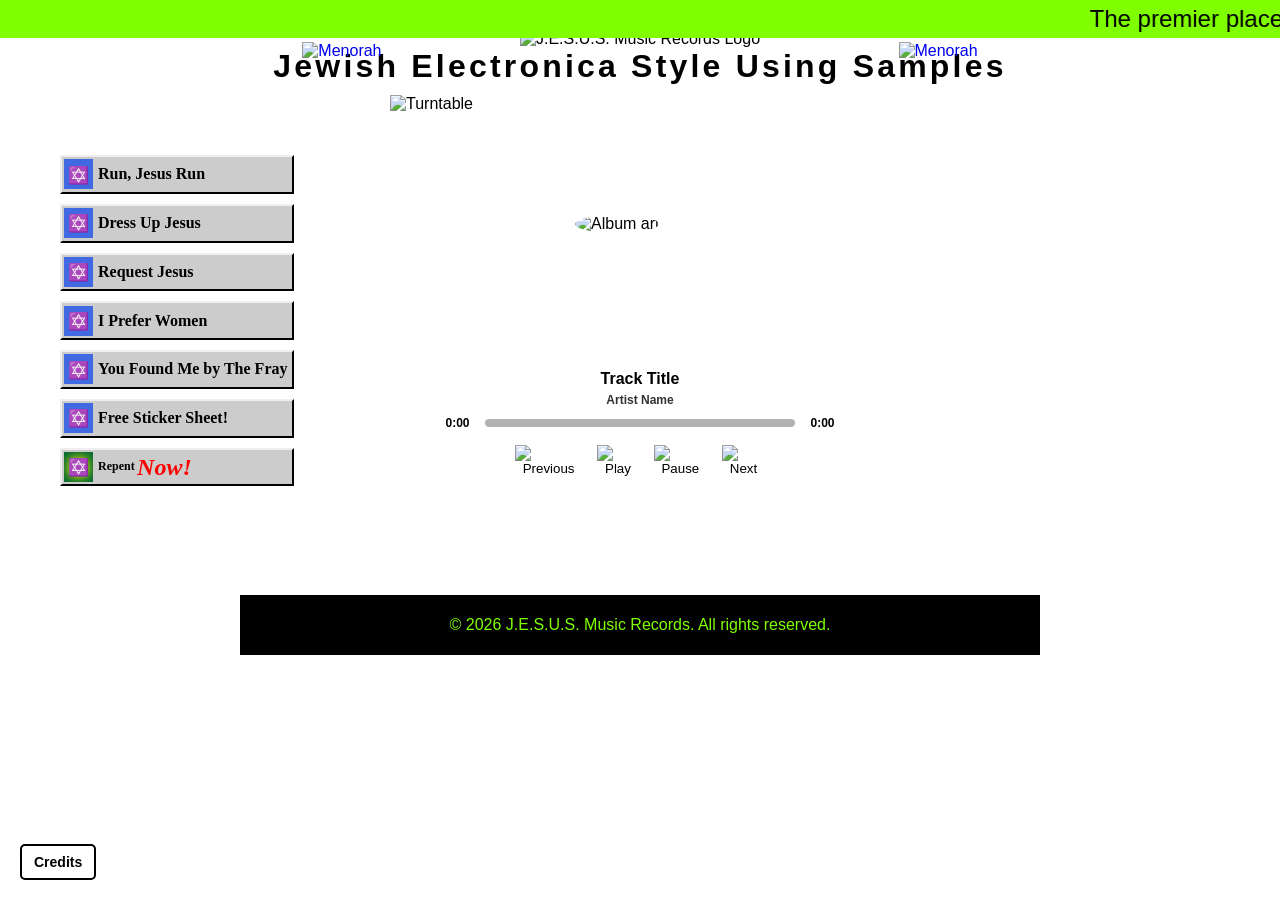
==== index.html @ e96af4ab "added free sticker sheet page" ====
<!DOCTYPE html>
<html lang="en">
<head>
    <meta charset="UTF-8">
    <meta name="viewport" content="width=device-width, initial-scale=1.0">
    <title>J.E.S.U.S. Music Records</title>
    <link rel="stylesheet" href="style.css">
    <link rel="icon" type="image/x-icon" href="menorah-still.ico">
</head>
<body>
    <div class="container">
        <header>
            <div class="header-content">
                <img src="jesuspixel.gif" alt="J.E.S.U.S. Music Records Logo" class="logo">
                <div class="menorah-container">
                    <a href="jewishhype.html">
                        <img src="menorah.gif" alt="Menorah" class="menorah menorah-left">
                    </a>
                    <a href="jewishhype.html">
                        <img src="menorah.gif" alt="Menorah" class="menorah menorah-right">
                    </a>
                </div>
            </div>
            <h1>Jewish Electronica Style Using Samples</h1>
        </header>
       <div class="content-wrapper">
           <div class="button-container">
                <button class="button--netscape" onclick="window.location.href='runjesusrun.html'">Run, Jesus Run</button>
                <button class="button--netscape" onclick="window.location.href='dress-up-jesus-2.html'">Dress Up Jesus</button>
                <button class="button--netscape" onclick="window.location.href='requestjesus.html'">Request Jesus</button>
                <button class="button--netscape" onclick="window.location.href='Ipreferwomen.html'">I Prefer Women</button>
                <button class="button--netscape" onclick="window.location.href='youfoundmebythefray.html'">You Found Me by The Fray</button>
                <button class="button--netscape" onclick="window.location.href='freestickersheet.html'">Free Sticker Sheet!</button>
                <button class="button--netscape button--text" onclick="window.open('https://jewsforjesus.org/','_blank');" type="button">Repent <em>Now!</em></button>
            </div>
            <div class="turntable-wrapper">
                <div class="turntable-container">
                    <img src="turntable rectangle 2.png" alt="Turntable" class="turntable-base">
                    <div class="record-container">
                        <img src="placeholder-cover-art.png" alt="Album art" class="album-art" id="albumArt">
                    </div>
                    <div class="player-controls">
                        <button class="control-btn" id="prevBtn">
                            <img src="prev.png" alt="Previous">
                        </button>
                        <button class="control-btn" id="playBtn">
                            <img src="play.png" alt="Play">
                        </button>
                        <button class="control-btn" id="pauseBtn">
                            <img src="pause.png" alt="Pause">
                        </button>
                        <button class="control-btn" id="nextBtn">
                            <img src="next.png" alt="Next">
                        </button>
                    </div>
                    <div class="track-info">
                        <div id="trackTitle">Track Title</div>
                        <div id="trackArtist" style="font-size: 12px; margin-top: 5px; opacity: 0.8;">Artist Name</div>
                    </div>
                    
                    <div class="progress-wrapper">
                        <span class="time-display" id="currentTime">0:00</span>
                        <div class="progress-container">
                            <div class="progress-bar" id="progressBar"></div>
                        </div>
                        <span class="time-display" id="totalTime">0:00</span>
                    </div>
                </div>
            </div>
        </div>
        <audio id="audioPlayer"></audio>
       
        <div class="lyrics-display" id="lyricsDisplay">
            <div class="lyrics-content" id="lyricsContent"></div>
        </div>

        <footer>
            <p>&copy; 2026 J.E.S.U.S. Music Records. All rights reserved.</p>
        </footer>
    </div>

    <marquee class="premier-marquee" scrollamount="12" loop="infinite">The premier place for Jewish music ✡ The premier place for Jewish music ✡ The premier place for Jewish music ✡ </marquee>

    <script src="script.js"></script>
    <div class="credits-box">
    <a href="credits.html">Credits</a>
</div>
</body>
</html>
---- style.css ----
@font-face {
    font-family: 'Aldrich';
    src: url('./Aldrich-Regular.ttf') format('truetype');
}

body {
    background-image: url('background.jpeg');
    background-repeat: repeat;
    background-size: 100px 100px;
    font-family: 'Aldrich', 'Arial', sans-serif;
    margin: 0;
    padding: 0;
    overflow-x: hidden;
}

.container {
    max-width: 800px;
    margin: 0 auto;
    padding-top: 20px;
}

header {
    text-align: center;
    padding-bottom: 20px;
    margin-bottom: 20px;
}

.header-content {
    position: relative;
    display: inline-block;
    margin-top: 10px;
}

.menorah-container {
    position: absolute;
    top: 10%;
    left: 50%;
    transform: translate(-50%, -50%);
    width: 100%;
    display: flex;
    justify-content: space-between;
    pointer-events: none;
}

@keyframes spin3d {
    0% {
        transform: rotateY(0deg);
    }
    100% {
        transform: rotateY(360deg);
    }
}

.menorah {
    max-width: 10vw;
    height: auto;
    animation: spin3d 3s linear infinite;  /* Changed from pulse */
}

.logo {
    max-width: 50vw;
    height: auto;
    display: block;
}


.menorah-left {
    position: absolute;
    left: -17vw;
    top: 10px;
}

.menorah-right {
    position: absolute;
    right: -17vw;
    top: 10px;
}

h1 {
    font-family: 'Aldrich', sans-serif;
    font-size: 2em;
    margin: 0;
    color: black;
    letter-spacing: 0.1em;
}

main {
    padding: 20px;
    line-height: 1.6;
}

footer {
    text-align: center;
    margin-top: 40px;
    padding-top: 5px;
    padding-bottom: 5px;
    color: chartreuse;
    background-color: black;
}

.button-container {
    position: absolute;
    left: -180px;
    top: 60px;
    transform: none;
    display: flex;
    flex-direction: column;
    gap: 10px;
    z-index: 100;
}

.content-wrapper {
    position: relative;
    margin: 30px 0;
}

.premier-marquee{
    font-size: 24px;
    width: 100vw;
    position: fixed;
    top: 0;
    left: 0;
    margin: 0;
    background-color: chartreuse;
    z-index: 1000;
    padding: 5px;
}

.lyrics {
    font-size: 18px;
    width: 100vw;
    height: 50vw;
    position: fixed;
    bottom: 0;
    right: -80%;
    margin: 0;
    z-index: 500;
    padding: 5px;
    pointer-events: none;
}

.lyrics-marquee {
    width: 300px; 
    height: 100%;
    pointer-events: auto;
}

/* Static lyrics display */
.lyrics-display.static-lyrics {
    top: 50%;
    transform: translateY(-50%);
    height: auto;
    max-height: 80vh;
    overflow-y: auto;
}

.lyrics-display.static-lyrics .lyrics-content {
    position: static;
    transform: none;
}

/* Hide lyrics when display is none */
.lyrics-display.no-lyrics {
    display: none;
}

/* Pop-up ad styles */
.popup-ad {
    position: fixed;
    background-color: white;
    border: 3px solid #000;
    box-shadow: 5px 5px 10px rgba(0, 0, 0, 0.5);
    padding: 5px;
    z-index: 999;
    max-width: 300px;
    opacity: 0;
    transform: scale(0.8);
    transition: all 0.3s ease;
    cursor: grab;
    user-select: none;
}

.popup-ad.show {
    opacity: 1;
    transform: scale(1);
}

.popup-ad img {
    display: block;
    width: 100%;
    height: auto;
    pointer-events: none;
    user-select: none;
    -webkit-user-drag: none;
}

.close-btn {
    position: absolute;
    top: -10px;
    right: -10px;
    width: 30px;
    height: 30px;
    background-color: red;
    color: white;
    border: 2px solid #000;
    border-radius: 50%;
    font-size: 20px;
    font-weight: bold;
    cursor: pointer;
    display: flex;
    align-items: center;
    justify-content: center;
    line-height: 1;
    padding: 0;
    pointer-events: auto;
}

.close-btn:hover {
    background-color: darkred;
}

:root {
    --color-cod-gray: #111;
    --color-seashell: #f1f1f1;
    --color-silver: #ccc;
    --color-white: #fff;
    --color-gallery: #eee;
    --color-mercury: #e6e6e6;
    --color-shalimar: #fff9c0;
    --color-jelly-bean: #21759b;
    --color-dove-gray: #666;
    --color-royal-blue: #4169e1;
    --color-fresh-eggplant: #800080;
    --color-lucky-point: #191970;
    --color-tundora: #404040;
    --color-black: #000;

    --c-background-button-netscape: var(--color-silver);
    --c-link: blue;
}

/* 90s Netscape button */
.button--netscape {
    align-items: center;
    background: var(--c-background-button-netscape);
    border-color: var(--color-gallery) var(--color-cod-gray) var(--color-cod-gray) var(--color-gallery);
    border-radius: 0;
    border-width: 2px;
    cursor: pointer;
    display: inline-flex;
    font-family: "Times New Roman";
    font-weight: 700;
    min-height: 31px;
    min-width: 88px;
    padding: 2px 4px 2px 2px;
    position: relative;
    white-space: nowrap;
    zoom: 1.2;  /* Changed from 1.5 */
}

.button--netscape:hover,
.button--netscape:focus {
    outline: 1px dotted var(--c-link);
}

.button--netscape:active {
    border-color: var(--color-cod-gray) transparent transparent var(--color-cod-gray);
    padding: 4px 2px 0px 4px;
}

.button--netscape::before {
    align-items: center;
    background: var(--color-royal-blue);
    content: "✡️";
    display: flex;
    flex: 0 0 24px;
    font-size: 14px;
    height: 23px;
    justify-content: center;
    line-height: 0;
    margin-right: 4px;
    overflow: hidden;
    padding-top: 2px;
    width: 24px;
}

.button--theme::before {
    background: var(--color-cod-gray);
    content: "💡";
    text-shadow: 0 0 4px #FF6;
}

.button--dark {
    background: var(--color-cod-gray);
    color: red;
    border-top-color: var(--color-cod-gray);
    border-left-color: var(--color-cod-gray);
}

.button--dark::before {
    background: #660000;
    content: "🎃";
    text-shadow: 0 0 4px black;
}

.button--text {
    font-size: 10px;
}

.button--text em {
    color: red;
    font-family: cursive;
    display: block;
    font-weight: bold;
    font-size: 20px;
    line-height: 1;
    padding: 0 4px 0 2px;
}

.button--text::before {
    background: #006633;
    content: "✡️";
    text-shadow: 0 0 9px yellow;
}

.button--letter {
    font-size: 20px;
    line-height: 1;
    font-weight: bold;
    color: white;
    text-shadow: 1px 1px #000000;
    font-style: italic;
}

.button--letter::before {
    background: #003366;
    content: "🌎";
    text-shadow: 0 0 3px hsla(0deg, 0%, 100%, 0.5);
    font-style: normal;
}

/* Turntable styles */
.turntable-wrapper {
    display: flex;
    justify-content: center;
    align-items: center;
    flex-direction: column;
    margin: -40px 0;
}

.turntable-container {
    position: relative;
    width: 500px;
    height: 500px;
}

.turntable-base {
    width: 100%;
    height: 100%;
    display: block;
    object-fit: contain;
}

.record-container {
    position: absolute;
    top: 37%;  /* Changed from 40% - moves it up */
    left: 50%;
    transform: translate(-50%, -50%);
    width: 130px;  /* Changed from 150px - makes it smaller */
    height: 130px;  /* Changed from 150px - makes it smaller */
}

.album-art {
    width: 100%;
    height: 100%;
    border-radius: 50%;
    animation: spin 2s linear infinite;
    animation-play-state: paused;
}

.album-art.rotating {
    animation-play-state: running;
}

@keyframes spin {
    from { transform: rotate(0deg); }
    to { transform: rotate(360deg); }
}

.track-info {
    position: absolute;
    top: 55%;
    left: 50%;
    transform: translateX(-50%);
    text-align: center;
    font-weight: bold;
    font-size: 16px;
    width: 100%;
}

.player-controls {
    position: absolute;
    top: 70%;
    left: 50%;
    transform: translateX(-50%);
    display: flex;
    gap: 15px;
    justify-content: center;
}

.control-btn {
    background: transparent;
    border: none;
    cursor: pointer;
    height: 40px;
    padding: 0;
    transition: all 0.2s;
}

.control-btn img {
    height: 100%;
    width: auto;
    display: block;
    object-fit: contain;
}

.control-btn:hover {
    transform: scale(1.1);
}

.control-btn:active {
    transform: scale(0.95);
}

/* Mobile styles */
@media (max-width: 768px) {
    .button-container {
        position: static;
        transform: none;
        margin: 20px auto;
        width: fit-content;
        padding: 0 20px;
    }
    
    .content-wrapper {
        display: flex;
        flex-direction: column;
        align-items: center;
    }
    
    .button--netscape {
        zoom: .8;
        min-width: 70px;
        font-size: 12px;
    }
}

.progress-wrapper {
    position: absolute;
    bottom: 33%;
    left: 50%;
    transform: translateX(-50%);
    width: 80%;
    display: flex;
    align-items: center;
    gap: 10px;
}

.time-display {
    font-size: 12px;
    font-weight: bold;
    min-width: 35px;
    text-align: center;
}

.progress-container {
    flex: 1;
    height: 8px;
    background-color: rgba(0, 0, 0, 0.3);
    border-radius: 4px;
    overflow: hidden;
    cursor: pointer;
}

.progress-bar {
    height: 100%;
    width: 0%;
    background-color: chartreuse;
    transition: width 0.1s linear;
    border-radius: 4px;
}

.lyrics-display {
    position: fixed;
    bottom: 0;
    right: 20px;
    width: 300px;
    height: 500px;  /* Increased from 400px */
    background-color: transparent;  /* Changed from rgba(0, 0, 0, 0.8) */
    border: none;  /* Changed from 2px solid chartreuse */
    overflow: hidden;
    padding: 20px;
    z-index: 500;
}

.lyrics-content {
    position: absolute;
    top: 100%;
    width: 100%;
    color: black;
    font-size: 18px;
    line-height: 1.8;
    white-space: pre-wrap;
    font-weight: 900;
    text-shadow: 
        -2px -2px 0 white,
        2px -2px 0 white,
        -2px 2px 0 white,
        2px 2px 0 white,
        -2px 0 0 white,
        2px 0 0 white,
        0 -2px 0 white,
        0 2px 0 white;
}

/* Dance mode styles */
/* Dance mode styles - background will be set dynamically */
body.dance-mode {
    background-repeat: repeat;
    background-size: 200px 200px;
    animation: none;
}

/* Individual dance mode backgrounds */
body.dance-mode-1 {
    background-image: url('jesusflashing.gif');
}

body.dance-mode-2 {
    background-image: url('jesusgif2.gif');
}

body.dance-mode-3 {
    background-image: url('jesusgif3.gif');
}

body.dance-mode-4 {
    background-image: url('jesusgif4.gif');
}

body.dance-mode-5 {
    background-image: url('jesusgif5.gif');
}

@keyframes backgroundFlash {
    0% {
        background-color: #ff00ff;
    }
    25% {
        background-color: #00ffff;
    }
    50% {
        background-color: #ffff00;
    }
    75% {
        background-color: #ff00ff;
    }
    100% {
        background-color: #00ff00;
    }
}

body.dance-mode .container {
    animation: shake 0.2s ease-in-out infinite;
}

@keyframes shake {
    0%, 100% {
        transform: translateX(0);
    }
    25% {
        transform: translateX(-5px) rotate(-1deg);
    }
    75% {
        transform: translateX(5px) rotate(1deg);
    }
}

body.dance-mode .logo {
    animation: spin3d 1s linear infinite, colorCycle 2s linear infinite;
}

@keyframes colorCycle {
    0% { filter: hue-rotate(0deg); }
    100% { filter: hue-rotate(360deg); }
}

body.dance-mode .menorah {
    animation: spin3d 0.5s linear infinite, pulse 0.3s ease-in-out infinite;
}

body.dance-mode .turntable-container {
    animation: bounce 0.5s ease-in-out infinite;
}

@keyframes bounce {
    0%, 100% {
        transform: translateY(0);
    }
    50% {
        transform: translateY(-10px);
    }
}/* Dance mode styles */
body.dance-mode {
    animation: backgroundFlash 0.5s ease-in-out infinite alternate;
}

@keyframes backgroundFlash {
    0% {
        background-color: #ff00ff;
    }
    25% {
        background-color: #00ffff;
    }
    50% {
        background-color: #ffff00;
    }
    75% {
        background-color: #ff00ff;
    }
    100% {
        background-color: #00ff00;
    }
}

body.dance-mode .container {
    animation: shake 0.2s ease-in-out infinite;
}

@keyframes shake {
    0%, 100% {
        transform: translateX(0);
    }
    25% {
        transform: translateX(-5px) rotate(-1deg);
    }
    75% {
        transform: translateX(5px) rotate(1deg);
    }
}

body.dance-mode .logo {
    animation: spin3d 1s linear infinite, colorCycle 2s linear infinite;
}

@keyframes colorCycle {
    0% { filter: hue-rotate(0deg); }
    100% { filter: hue-rotate(360deg); }
}

body.dance-mode .menorah {
    animation: spin3d 0.5s linear infinite, pulse 0.3s ease-in-out infinite;
}

body.dance-mode .turntable-container {
    animation: bounce 0.5s ease-in-out infinite;
}

@keyframes bounce {
    0%, 100% {
        transform: translateY(0);
    }
    50% {
        transform: translateY(-10px);
    }
}

.page-content {
    max-width: 600px;
    margin: 40px auto;
    padding: 20px;
    text-align: center;
    position: relative;
    min-height: 400px;
}

.page-content h2 {
    font-size: 2em;
    margin-bottom: 20px;
}

#jesus {
    position: fixed;
    width: 100px;  /* Adjust size as needed */
    height: auto;
    user-select: none;
    transition: all 0.05s linear;
    z-index: 100;
    image-rendering: pixelated;  /* Keeps pixel art crisp */
}

.jewish-person {
    position: fixed;
    width: 50px;
    height: auto;
    user-select: none;
    z-index: 99;
    image-rendering: pixelated;
}

.falling-cross {
    position: fixed;
    width: 1000px;
    height: auto;
    z-index: 1000;
    image-rendering: pixelated;
    pointer-events: none;
}

.dress-up-content {
    max-width: 100%;
    margin: 0;  /* Changed from 10px auto */
    padding: 5px;  /* Changed from 10px */
    text-align: center;
    position: relative;
    min-height: 0;  /* Changed from 80vh */
    height: 100vh;  /* Add this to constrain height */
    overflow: hidden;  /* Add this to prevent scroll */
}

.dress-up-title {
    max-width: 300px;  /* Made smaller from 400px */
    height: auto;
    display: block;
    margin: 0 auto 5px auto;  /* Reduced bottom margin */
    image-rendering: pixelated;
}

.dress-up-container {
    position: absolute;
    left: 50%;
    top: 40%;  /* Adjust this value to position Jesus */
    transform: translate(-50%, -50%);
    display: inline-block;
    z-index: 1;
}

.dress-up-content h2 {
    font-size: 2em;
    margin-bottom: 10px;
}


#jesus-body {
    display: block;
    max-width: 150px;  /* Changed from 180px */
    height: auto;
    image-rendering: pixelated;
    position: relative;
    z-index: 1;
}

.clothing-rack {
    position: fixed;
    top: 200px;
    left: 20px;
    width: auto;
    max-width: 400px;  /* Increased to fit multiple columns */
    display: grid;  /* Changed from flex */
    grid-template-columns: repeat(2, 1fr);  /* 2 columns */
    gap: 10px;
    z-index: 100;
}

.clothing-rack-right {
    position: fixed;
    top: 200px;
    right: 20px;
    width: auto;
    max-width: 400px;  /* Increased to fit multiple columns */
    display: grid;  /* Changed from flex */
    grid-template-columns: repeat(2, 1fr);  /* 2 columns */
    gap: 10px;
    z-index: 100;
}

.clothing-item {
    cursor: grab;
    padding: 0;
    background-color: transparent;
    border: 2px solid transparent;
    border-radius: 5px;
    transition: border-color 0.2s;
    image-rendering: pixelated;
    z-index: 100;  /* Changed from 10 - needs to be higher than Jesus (z-index: 1) */
}

.clothing-item.dragging {
    position: fixed;
    z-index: 1000;
    opacity: 0.8;
}

.clothing-item:hover {
    border-color: chartreuse;
}

.clothing-item:active {
    cursor: grabbing;
}


#clothing-layers {
    position: absolute;
    top: 0;
    left: 0;
    width: 100%;
    height: 100%;
    pointer-events: none;
}

.clothing-layer {
    position: absolute;
    top: 0;
    left: 0;
    width: 100%;
    height: 100%;
    image-rendering: pixelated;
}

body.dress-up-page {
    overflow: hidden;
    height: 100vh;
}

.request-form {
    max-width: 500px;
    margin: 30px auto;
    text-align: left;
}

.form-group {
    margin-bottom: 20px;
}

.form-group label {
    display: block;
    margin-bottom: 5px;
    font-weight: bold;
}

.form-group input,
.form-group textarea {
    width: 100%;
    padding: 10px;
    border: 2px solid #000;
    border-radius: 0;
    font-family: 'Aldrich', 'Arial', sans-serif;
    font-size: 14px;
    box-sizing: border-box;
}

.form-group textarea {
    resize: vertical;
}

.request-form .button--netscape {
    margin-top: 10px;
}

body.request-page {
    background-image: url('panera1.jpeg');
}

.request-page .page-content {
    background-color: rgba(255, 255, 255, 0.9);  /* White with 90% opacity */
    padding: 30px;
    border-radius: 10px;
    max-width: 600px;
    margin: 40px auto;
}

.request-page .page-content h2 {
    margin-top: 0;
}

.rider-link {
    margin-top: 30px;
    text-align: center;
}

.rider-link a {
    color: blue;
    text-decoration: underline;
    font-weight: bold;
}

.rider-link a:hover {
    color: darkblue;
}

.menorah-container a {
    pointer-events: auto;
}

.style-switcher {
    display: flex;
    justify-content: center;
    gap: 10px;
    margin: 20px auto;
}

.style-btn {
    padding: 10px 20px;
    font-family: 'Aldrich', 'Arial', sans-serif;
    font-size: 16px;
    font-weight: bold;
    background-color: #ccc;
    border: 3px solid #000;
    cursor: pointer;
    transition: all 0.2s;
}

.style-btn:hover {
    background-color: #aaa;
}

.style-btn.active {
    background-color: chartreuse;
    border-color: #000;
    transform: scale(1.1);
}

.video-container {
    position: relative;
    padding-bottom: 56.25%; /* 16:9 aspect ratio */
    height: 0;
    overflow: hidden;
    max-width: 800px;
    margin: 20px auto;
}

.video-container iframe {
    position: absolute;
    top: 0;
    left: 0;
    width: 100%;
    height: 100%;
    border: 3px solid #000;
}

@media (max-width: 768px) {
    .premier-marquee {
        pointer-events: none;
    }
    
    /* Make sure interactive elements are clickable */
    .button-container,
    .music-player,
    .player-controls button,
    button {
        pointer-events: auto !important;
        position: relative;
        z-index: 9999;
    }
    
    /* Fix button positioning */
    .button-container {
        position: static !important;
        left: auto !important;
        top: auto !important;
        transform: none !important;
        display: grid !important;  /* Changed from flex */
        grid-template-columns: 1fr 1fr;  /* Two equal columns */
        gap: 10px;
        align-items: center;
        justify-content: center;
        margin: 20px auto;
        width: 90%;
        max-width: 500px;  /* Prevent buttons from getting too wide */
    }
}

@media (max-width: 768px) {
    .album-art,
    .progress-container,
    .player-controls {
        pointer-events: auto !important;
        z-index: 10000;
    }
    
    /* If there's an overlay on the vinyl */
    #albumArt {
        pointer-events: none;
    }
    
    /* But make sure the container is clickable */
    .album-art {
        pointer-events: auto !important;
    }
}

.game-stats {
    position: fixed;
    bottom: 20px;
    right: 20px;
    background-color: rgba(255, 255, 255, 0.9);
    border: 3px solid #000;
    padding: 15px;
    font-family: 'Arial', sans-serif;
    font-weight: bold;
    z-index: 1000;
    box-shadow: 5px 5px 10px rgba(0, 0, 0, 0.3);
}

.timer, .high-score {
    margin: 5px 0;
    font-size: 18px;
}

.timer {
    color: #000;
}

.high-score {
    color: #d4af37; /* Gold color */
}

.music-marquee {
    position: fixed;
    bottom: 0;
    left: 0;
    width: 100%;
    background-color: rgba(0, 0, 0, 0.8);
    color: white;
    font-family: Arial, sans-serif;
    font-size: 14px;
    padding: 5px 0;
    z-index: 200;
    display: none;  /* Hidden by default */
}

.music-marquee.show {
    display: block;
}

.credits-box {
    position: fixed;
    bottom: 20px;
    left: 20px;
    background-color: rgba(255, 255, 255, 0.7);
    border: 2px solid #000;
    padding: 8px 12px;
    z-index: 10000;
    font-size: 14px;
    border-radius: 5px;
}

.credits-box a {
    color: #000;
    text-decoration: none;
    font-weight: bold;
}

.credits-box a:hover {
    text-decoration: underline;
}

.credits-content {
    background-color: rgba(255, 255, 255, 0.85);
    padding: 30px;
    border-radius: 10px;
    max-width: 500px;
    margin: 40px auto;
    text-align: center;
}

/* Mobile Controls - hidden by default */
.mobile-controls {
    display: none;
    position: fixed;
    bottom: 80px;
    right: 20px;
    z-index: 10000;
    flex-direction: column;
    gap: 10px;
    align-items: center;  /* Add this to center the up button */
}

.horizontal-arrows {
    display: flex;
    gap: 10px;
    justify-content: center;
}

.arrow-btn {
    width: 60px;
    height: 60px;
    font-size: 30px;
    background-color: rgba(255, 255, 255, 0.8);
    border: 3px solid #000;
    border-radius: 10px;
    cursor: pointer;
    font-weight: bold;
    user-select: none;
    touch-action: manipulation;
}

.arrow-btn:active {
    background-color: chartreuse;
    transform: scale(0.95);
}

/* Show on mobile/tablet */
@media (max-width: 768px) {
    .mobile-controls {
        display: flex;
    }
}

.desktop-instructions {
    position: fixed;
    top: 50%;
    left: 50%;
    transform: translate(-50%, -50%);
    background-color: rgba(255, 255, 255, 0.9);
    border: 3px solid #000;
    padding: 20px 40px;
    font-size: 24px;
    font-weight: bold;
    z-index: 10001;
    text-align: center;
    border-radius: 10px;
}

.desktop-instructions.hidden {
    display: none;
}

/* Hide on mobile */
@media (max-width: 768px) {
    .desktop-instructions {
        display: none;
    }
}

@media (max-width: 768px) {
    .logo {
        max-width: 70vw;  /* Increased from 50vw */
    }
    
    h1 {
        font-size: 1.2em;
        margin-top: 15px;  /* Add this */
    }
}
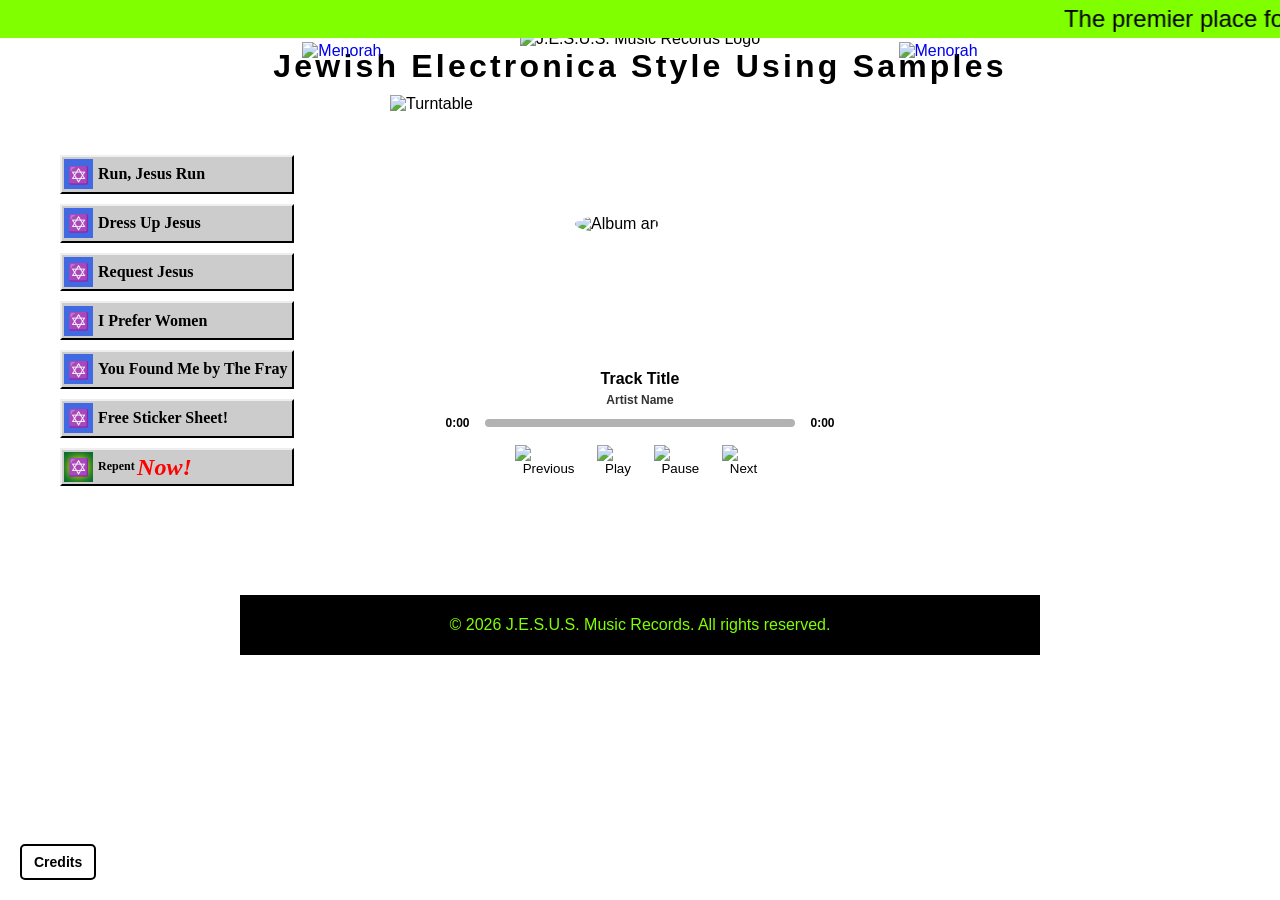
==== commit ece5b73c: "Add GoatCounter analytics to all pages" ====
--- a/index.html
+++ b/index.html
@@ -85,5 +85,8 @@
     <div class="credits-box">
     <a href="credits.html">Credits</a>
 </div>
+    <!-- GoatCounter analytics -->
+    <script data-goatcounter="https://sslate.goatcounter.com/count"
+            async src="//gc.zgo.at/count.js"></script>
 </body>
 </html>
